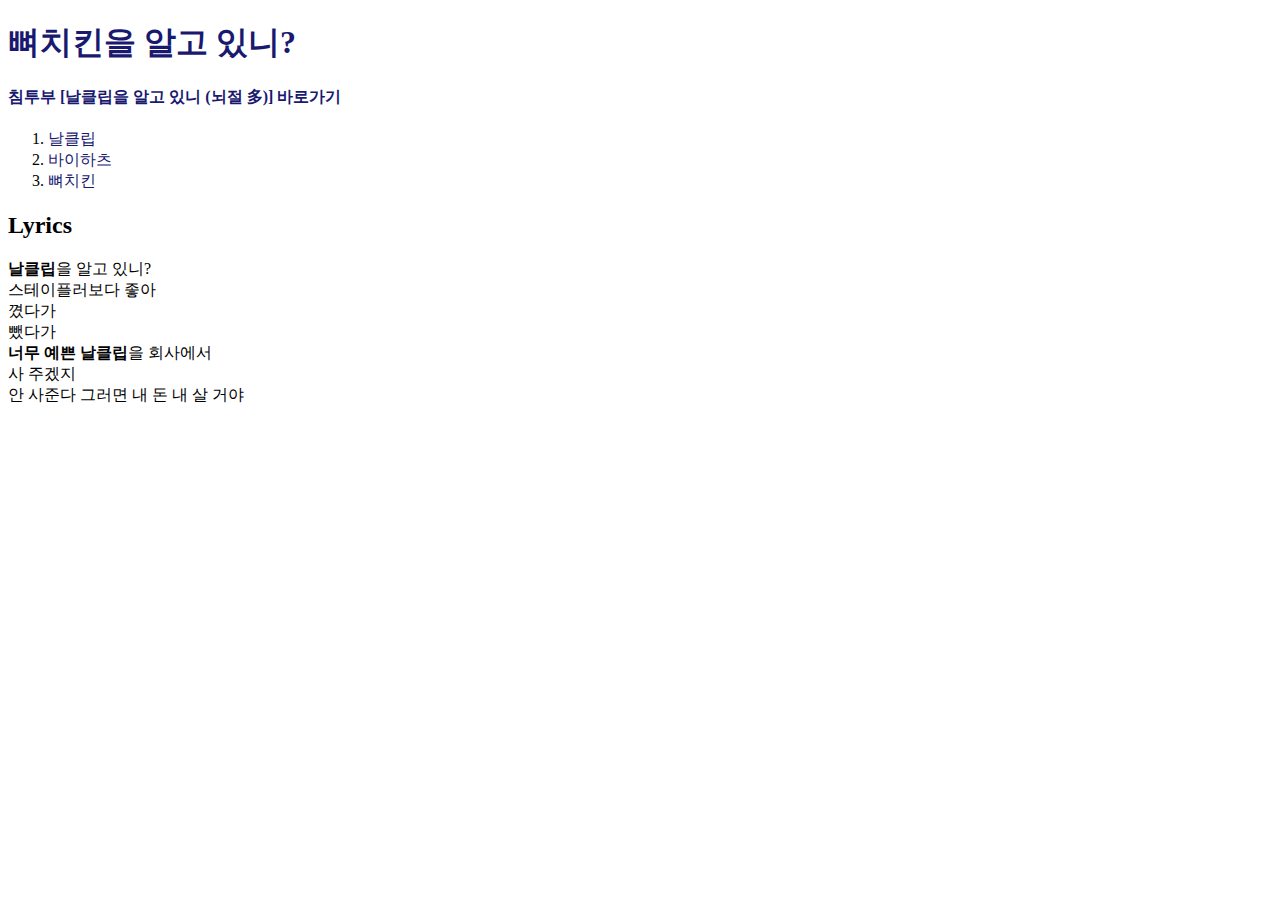
==== 1.html @ 3d47edde "Initial commit" ====
<!doctype html>
<html>
<head>
  <title>뼈치킨을 알고있니?</title>
  <meta charset="utf-8">
  <style type="text/css"> 
a { text-decoration:none } 

</style> 
<link rel="stylesheet" href="style.css">
</head>
<body>
  <h1><a href="index.html">뼈치킨을 알고 있니?</a></h1>
  <h4><a href="https://youtu.be/XeNXKmQN9pg" traget="_blank">침투부 [날클립을 알고 있니 (뇌절 多)] 바로가기</a></h4>
  <ol>
    <li><a href="1.html">날클립</a></li>
    <li><a href="2.html">바이하츠</a></li>
    <li><a href="3.html">뼈치킨</a></li>
  </ol>
    <h2>Lyrics</h2>
  <P>
  <strong>날클립</strong>을 알고 있니?<br>
  스테이플러보다 좋아<br>
  꼈다가<br> 뺐다가<br 다시 낄 수 있어<br>

  <strong>너무 예쁜 날클립</strong>을 회사에서<br> 사 주겠지<br>
  안 사준다 그러면 내 돈 내 살 거야<br>
  </P>
</body>
---- style.css ----
a:link {
  color: MidnightBlue;
  background-color: transparent;
  text-decoration: none;
}

a:visited {
  color: LightSteelBlue;
  background-color: transparent;
  text-decoration: none;
}

a:hover {
  color: MediumTurquoise;
  background-color: transparent;
  text-decoration: none;
}

a:active {
  color: MediumTurquoise;
  background-color: transparent;
  text-decoration: none;
}
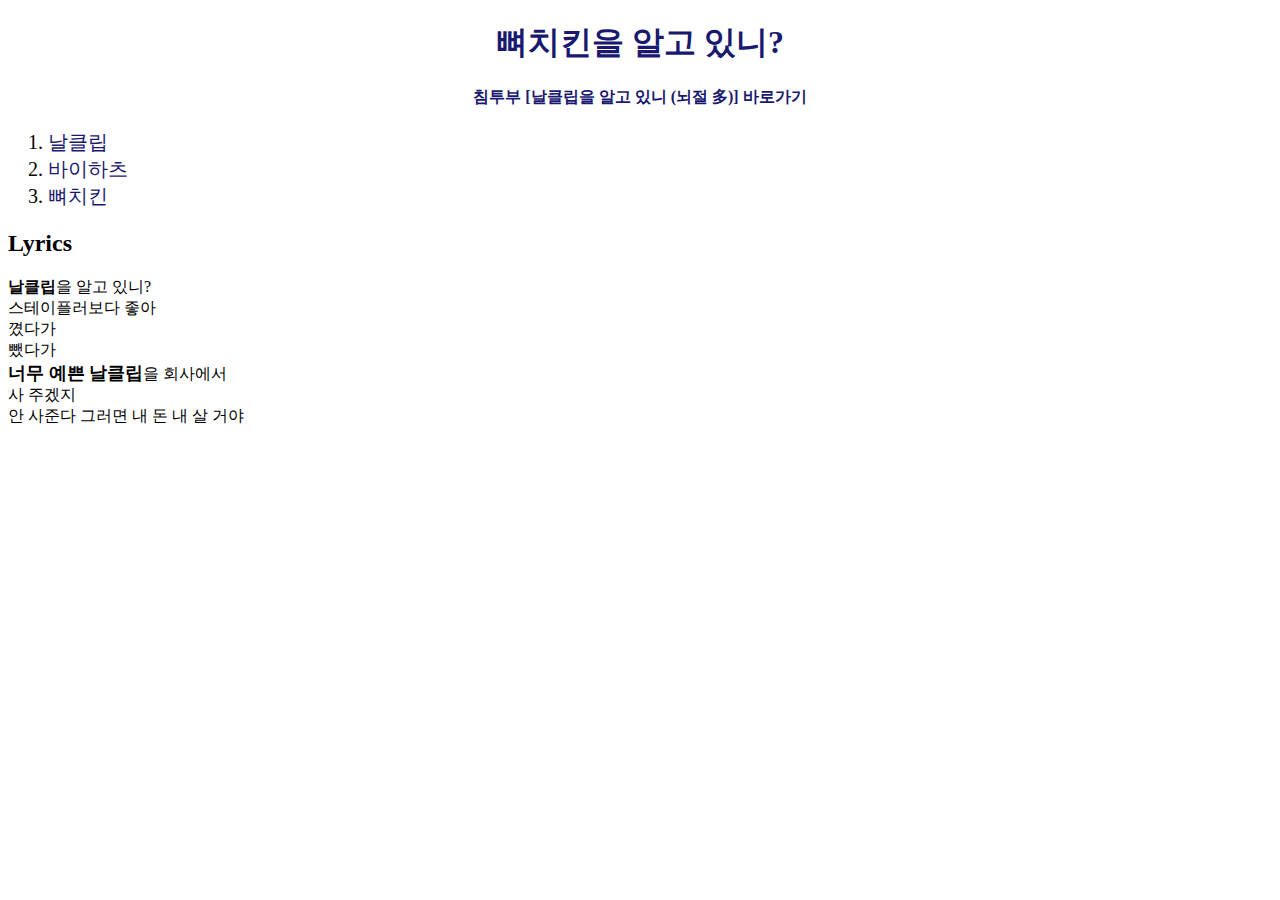
==== commit d5d645de: "이것저것 시도해봄" ====
--- a/1.html
+++ b/1.html
@@ -11,7 +11,7 @@
 </head>
 <body>
   <h1><a href="index.html">뼈치킨을 알고 있니?</a></h1>
-  <h4><a href="https://youtu.be/XeNXKmQN9pg" traget="_blank">침투부 [날클립을 알고 있니 (뇌절 多)] 바로가기</a></h4>
+  <h4><a href="https://youtu.be/XeNXKmQN9pg" target="_blank" >침투부 [날클립을 알고 있니 (뇌절 多)] 바로가기</a></h4>
   <ol>
     <li><a href="1.html">날클립</a></li>
     <li><a href="2.html">바이하츠</a></li>
@@ -23,7 +23,7 @@
   스테이플러보다 좋아<br>
   꼈다가<br> 뺐다가<br 다시 낄 수 있어<br>
 
-  <strong>너무 예쁜 날클립</strong>을 회사에서<br> 사 주겠지<br>
+  <strong class="nclip" >너무 예쁜 날클립</strong>을 회사에서<br> 사 주겠지<br>
   안 사준다 그러면 내 돈 내 살 거야<br>
   </P>
 </body>--- a/style.css
+++ b/style.css
@@ -5,7 +5,7 @@
 }
 
 a:visited {
-  color: LightSteelBlue;
+  color: rgba(23, 47, 78, 0.795);
   background-color: transparent;
   text-decoration: none;
 }
@@ -22,5 +22,25 @@
   text-decoration: none;
 }
 
+h1{
+  color: black;
+  text-align: center;
+  font-weight: bold;
+}
 
+h4{
+  text-align: center
+}
 
+ol{
+  font-size: 20px;
+}
+
+.nclip{
+  font-size: 18px;
+}
+
+.h1test{
+  border:5px darkcyan solid;
+  padding:5px;
+}
